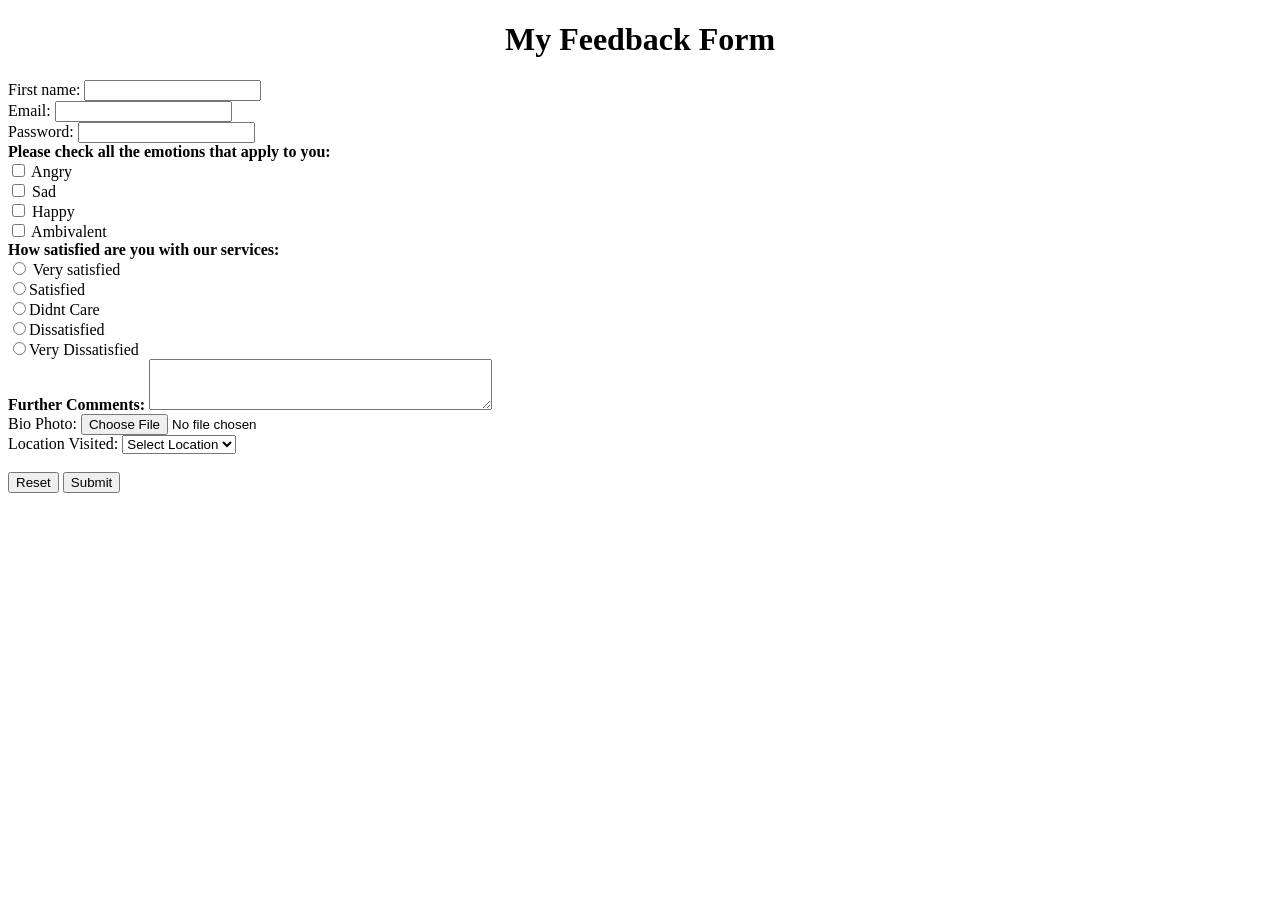
==== forms/form.html @ d0806e77 "Add files via upload" ====
<!DOCTYPE html>
<html lang="en">
<head>
    <meta charset="UTF-8">
    <meta name="viewport" content="width=device-width, initial-scale=1.0">
    <title>Document</title>
</head>
<body>
    <center>
    <h1><b>My Feedback Form</b></h1>
    </center>
    <form>
    <label>First name:</label>
    <input type="text" name="name"><br>
    <label>Email:</label>
    <input type="email" id="email" name="email"><br>
    <label>Password:</label>
    <input type="password"required><br>

    <b>Please check all the emotions that apply to you: </b><br>
    <input type="checkbox" name="Angry" value="Angry"> Angry<br>
    <input type="checkbox"> Sad<br>
    <input type="checkbox"> Happy<br>
    <input type="checkbox"> Ambivalent<br>

    <b>How satisfied are you with our services: </b><br>
    <input type="radio" name="Angry" value="Angry"> Very satisfied<br>
    <input type="radio">Satisfied<br>
    <input type="radio">Didnt Care<br>
    <input type="radio">Dissatisfied<br>
    <input type="radio">Very Dissatisfied<br>

    <b>Further Comments: </b>
    <textarea name="comments" rows="3" cols="40"></textarea><br>

    <label>Bio Photo:</label>
    <input type="file"><br>

    <label>Location Visited:</label>
    <select>
        <option>Select Location</option>
        <option value="mangalore">Mangalore</option>
        <option value="Abu Dhabi">Abu Dhabi</option>
        <option value="Kerala">Kerala</option>
        <option value="Bangalore">Bangalore</option>
    </select><br><br>

    <input type="reset">
    <input type="submit">


</body>
</html>
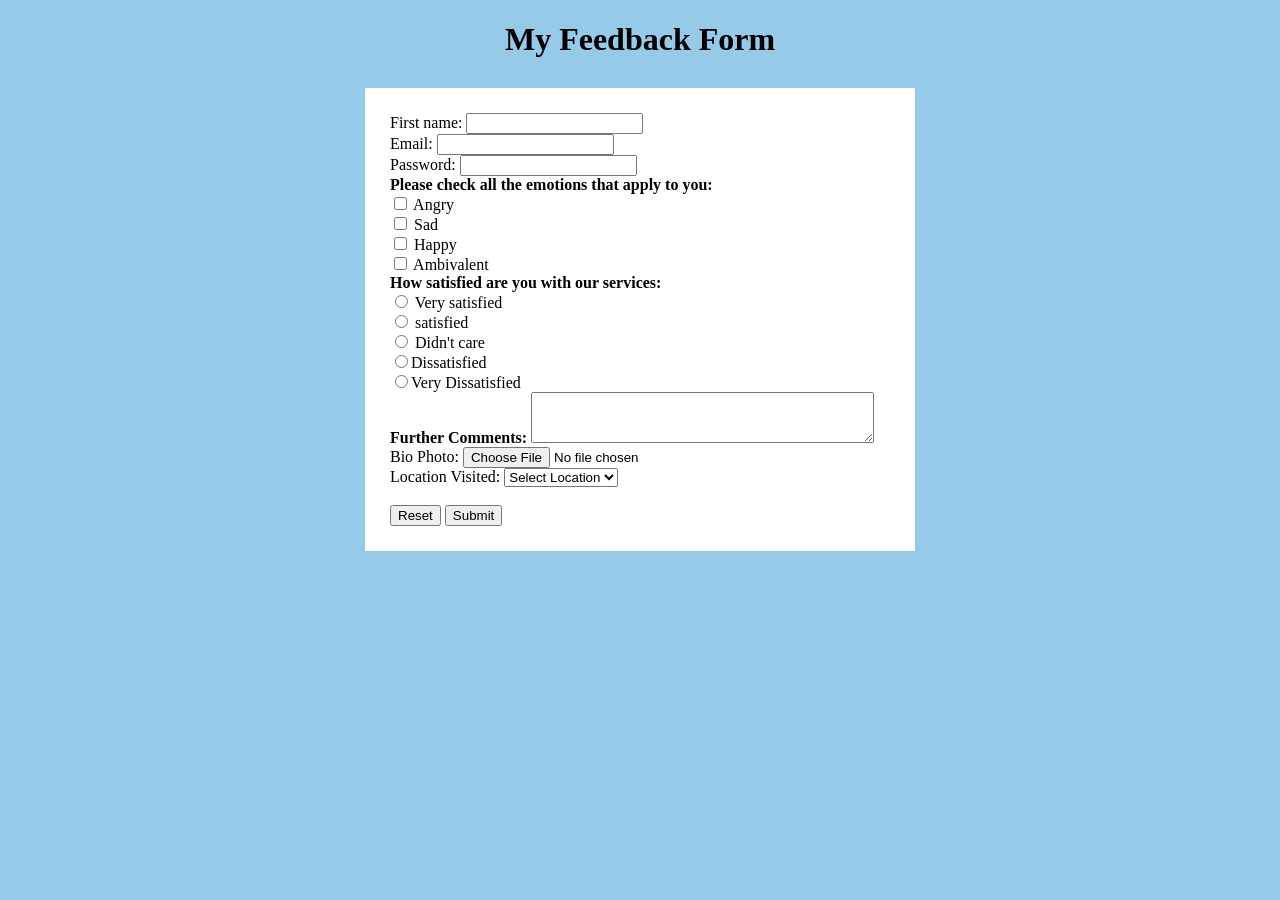
==== commit fb269ff1: "Add files via upload Added styles to the feedback form for improved aesthetics." ====
--- a/forms/form.html
+++ b/forms/form.html
@@ -4,6 +4,18 @@
     <meta charset="UTF-8">
     <meta name="viewport" content="width=device-width, initial-scale=1.0">
     <title>Document</title>
+    <style>
+        body {
+    background-color: rgb(149, 202, 233);
+    }
+
+    form {
+        background-color: white;
+        width: 500px;
+        margin: 30px auto;
+        padding: 25px;
+    }
+    </style>
 </head>
 <body>
     <center>
@@ -24,11 +36,11 @@
     <input type="checkbox"> Ambivalent<br>
 
     <b>How satisfied are you with our services: </b><br>
-    <input type="radio" name="Angry" value="Angry"> Very satisfied<br>
-    <input type="radio">Satisfied<br>
-    <input type="radio">Didnt Care<br>
-    <input type="radio">Dissatisfied<br>
-    <input type="radio">Very Dissatisfied<br>
+    <input type="radio" name="satisfaction"> Very satisfied<br>
+    <input type="radio" name="satisfaction"> satisfied <br>
+    <input type="radio" name="satisfaction"> Didn't care<br>
+    <input type="radio" name="satisfaction">Dissatisfied<br>
+    <input type="radio" name="satisfaction">Very Dissatisfied<br>
 
     <b>Further Comments: </b>
     <textarea name="comments" rows="3" cols="40"></textarea><br>
@@ -50,4 +62,4 @@
 
 
 </body>
-</html>+</html>
